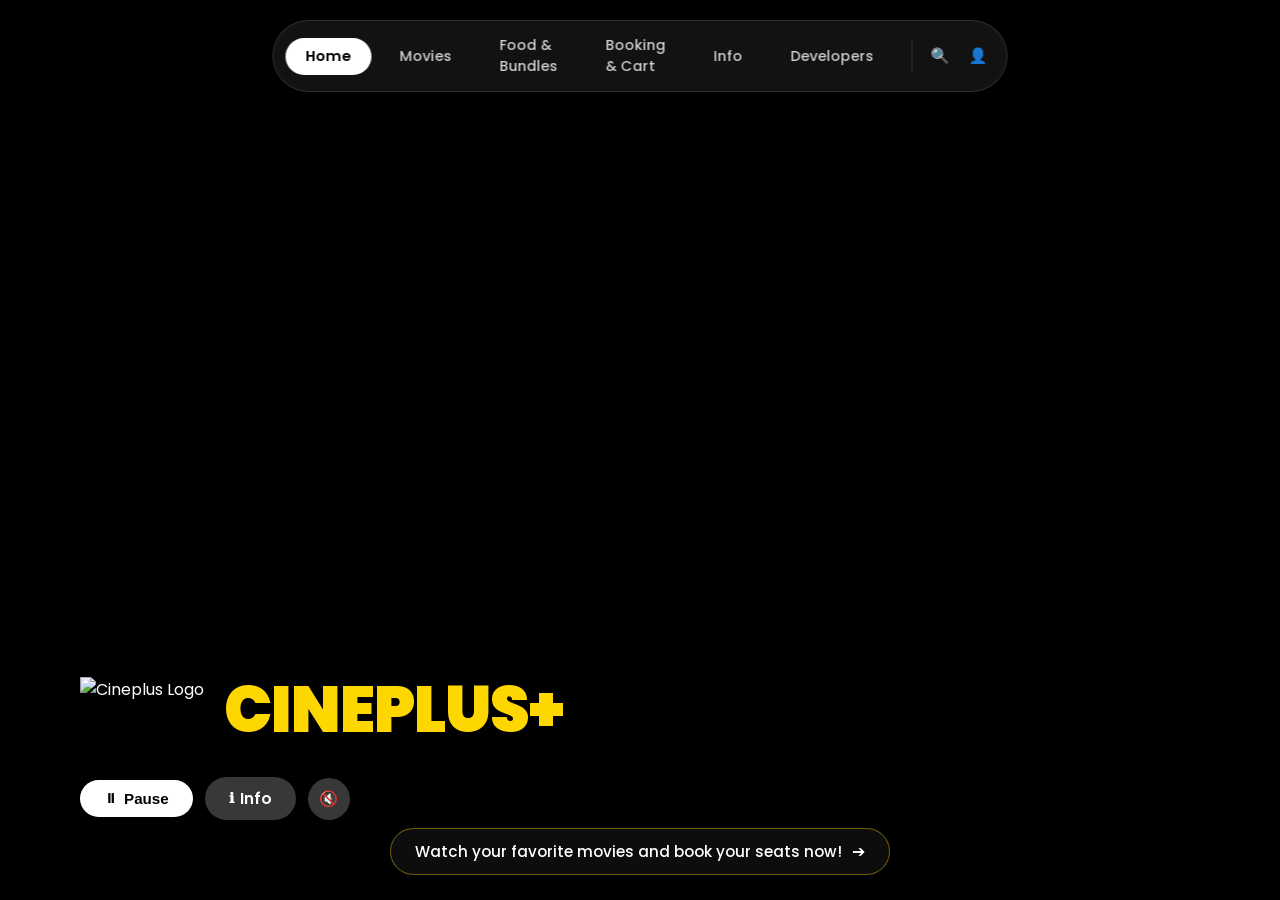
==== index.html @ 05d25f23 "Add files via upload" ====
<!DOCTYPE html>
<html lang="en">
<head>
    <meta charset="UTF-8">
    <meta name="viewport" content="width=device-width, initial-scale=1.0">
    <title>Cineplus+ | Home</title>
    <link rel="stylesheet" href="style.css">
</head>
<body>

    <!-- Floating Top Navigation Pill Bar -->
    <header class="floating-nav-container">
        <nav class="pill-nav">
            <a href="index.html" class="nav-item active">Home</a>
            <a href="movies.html" class="nav-item">Movies</a>
            <a href="food.html" class="nav-item">Food & Bundles</a>
            <a href="booking.html" class="nav-item">Booking & Cart</a>
            <a href="info.html" class="nav-item">Info</a>
            <a href="developers.html" class="nav-item">Developers</a>
            
            <div class="nav-icons">
                <button class="icon-btn" title="Search">🔍</button>
                <button class="icon-btn" title="Profile">👤</button>
            </div>
        </nav>
    </header>

    <!-- Full-Screen Hero Media Section -->
    <main class="hero-container">
        <!-- Hero Background Video -->
        <video id="bgVideo" class="hero-video" autoplay loop muted playsinline poster="images/trailer-poster.jpg">
            <source src="media/promo.mp4" type="video/mp4">
            Your browser does not support the video tag.
        </video>

        <!-- Dark Gradient Vignette Overlay -->
        <div class="hero-overlay"></div>

        <!-- On-Screen Cineplus Logo Branding & Action Controls -->
        <div class="hero-content">
            <div class="brand-title-container">
                <img src="media/logo.png" alt="Cineplus Logo" class="brand-logo-img">
                <h1 class="movie-title">CINEPLUS+</h1>
            </div>
            
            <div class="action-buttons">
                <!-- Play/Pause Video Toggle -->
                <button id="playBtn" class="btn btn-play" onclick="togglePlay()">
                    <span id="playBtnIcon" class="btn-icon">⏸</span> <span id="playBtnText">Pause</span>
                </button>
                <!-- Link to Info HTML page -->
                <a href="info.html" class="btn btn-info">
                    <span class="btn-icon">ℹ</span> Info
                </a>
                <!-- Audio Soundscape Toggle -->
                <button id="soundBtn" class="btn btn-circle" title="Toggle Sound" onclick="toggleAudio()">🔇</button>
            </div>
        </div>

        <!-- Bottom Banner Indicator -->
        <div class="bottom-scroll">
            <a href="movies.html" class="bottom-cta-banner">
                Watch your favorite movies and book your seats now! <span class="arrow-icon">➔</span>
            </a>
        </div>
    </main>

    <!-- Interactive Video & Audio Control Script -->
    <script>
        const video = document.getElementById('bgVideo');
        const playBtnText = document.getElementById('playBtnText');
        const playBtnIcon = document.getElementById('playBtnIcon');
        const soundBtn = document.getElementById('soundBtn');

        function togglePlay() {
            if (video.paused) {
                video.play();
                playBtnText.innerText = "Pause";
                playBtnIcon.innerText = "⏸";
            } else {
                video.pause();
                playBtnText.innerText = "Play";
                playBtnIcon.innerText = "▶";
            }
        }

        function toggleAudio() {
            if (video.muted) {
                video.muted = false;
                soundBtn.innerText = "🔊";
            } else {
                video.muted = true;
                soundBtn.innerText = "🔇";
            }
        }
    </script>

</body>
</html>
---- style.css ----
@import url('https://fonts.googleapis.com/css2?family=Poppins:wght@400;600;800;900&display=swap');

* {
    margin: 0;
    padding: 0;
    box-sizing: border-box;
}

body {
    background-color: #000000;
    color: #ffffff;
    font-family: 'Poppins', sans-serif;
    overflow-x: hidden;
}

/* Subpage body adjustment */
.subpage-body {
    background-color: #0a0a0a;
    min-height: 100vh;
}

/* Floating Top Navigation Pill Bar */
.floating-nav-container {
    position: fixed;
    top: 20px;
    left: 50%;
    transform: translateX(-50%);
    z-index: 100;
}

.pill-nav {
    display: flex;
    align-items: center;
    background: rgba(25, 25, 25, 0.75);
    backdrop-filter: blur(16px);
    -webkit-backdrop-filter: blur(16px);
    border: 1px solid rgba(255, 255, 255, 0.12);
    padding: 6px 12px;
    border-radius: 40px;
    gap: 8px;
    box-shadow: 0 8px 32px rgba(0, 0, 0, 0.6);
}

.nav-item {
    color: #cccccc;
    text-decoration: none;
    padding: 8px 20px;
    border-radius: 25px;
    font-size: 0.9rem;
    font-weight: 500;
    transition: all 0.25s ease;
}

.nav-item:hover {
    color: #ffffff;
}

.nav-item.active {
    background-color: #ffffff;
    color: #000000;
    font-weight: 600;
}

.nav-icons {
    display: flex;
    gap: 4px;
    margin-left: 10px;
    padding-left: 10px;
    border-left: 1px solid rgba(255, 255, 255, 0.15);
}

.icon-btn {
    background: transparent;
    border: none;
    color: #ffffff;
    font-size: 0.95rem;
    width: 34px;
    height: 34px;
    border-radius: 50%;
    cursor: pointer;
    display: flex;
    align-items: center;
    justify-content: center;
    transition: background 0.2s;
}

.icon-btn:hover {
    background: rgba(255, 255, 255, 0.15);
}

/* Fullscreen Hero Container (Home Page) */
.hero-container {
    position: relative;
    width: 100vw;
    height: 100vh;
    display: flex;
    align-items: flex-end;
    overflow: hidden;
}

.hero-video {
    position: absolute;
    top: 50%;
    left: 50%;
    width: 100%;
    height: 100%;
    object-fit: cover;
    transform: translate(-50%, -50%);
    z-index: 1;
}

/* Dark Vignette and Gradient Overlay */
.hero-overlay {
    position: absolute;
    inset: 0;
    background: 
        linear-gradient(to top, rgba(0,0,0,0.95) 0%, rgba(0,0,0,0.3) 40%, rgba(0,0,0,0) 100%),
        linear-gradient(to right, rgba(0,0,0,0.85) 0%, rgba(0,0,0,0.2) 50%, rgba(0,0,0,0) 100%);
    z-index: 2;
}

/* On-Screen Title & Action Controls */
.hero-content {
    position: relative;
    z-index: 10;
    padding: 0 0 80px 80px;
}

.brand-title-container {
    display: flex;
    align-items: center;
    gap: 20px;
    margin-bottom: 20px;
}

.brand-logo-img {
    height: 65px;
    width: auto;
    filter: drop-shadow(0 4px 10px rgba(0,0,0,0.8));
}

.movie-title {
    color: #FFD700; /* #FFD700 Yellow for CINEPLUS */
    font-size: 4rem;
    font-weight: 900;
    letter-spacing: -1px;
    text-transform: uppercase;
    text-shadow: 0 4px 20px rgba(0, 0, 0, 0.8);
}

.action-buttons {
    display: flex;
    align-items: center;
    gap: 12px;
}

.btn {
    display: inline-flex;
    align-items: center;
    justify-content: center;
    padding: 10px 24px;
    border-radius: 30px;
    font-weight: 600;
    font-size: 0.95rem;
    text-decoration: none;
    border: none;
    cursor: pointer;
    transition: transform 0.2s ease, background 0.2s ease;
}

.btn:hover {
    transform: scale(1.05);
}

.btn-play {
    background-color: #ffffff;
    color: #000000;
}

.btn-info {
    background: rgba(255, 255, 255, 0.22);
    color: #ffffff;
    backdrop-filter: blur(10px);
}

.btn-circle {
    background: rgba(255, 255, 255, 0.22);
    color: #ffffff;
    width: 42px;
    height: 42px;
    border-radius: 50%;
    padding: 0;
    backdrop-filter: blur(10px);
}

.btn-icon {
    margin-right: 6px;
    font-size: 0.85rem;
}

/* Center & Bottom Controls */
.center-controls {
    position: absolute;
    top: 50%;
    left: 50%;
    transform: translate(-50%, -50%);
    z-index: 10;
}

.btn-circle-large {
    background: rgba(20, 20, 20, 0.5);
    border: 1px solid rgba(255, 255, 255, 0.2);
    color: #ffffff;
    width: 54px;
    height: 54px;
    border-radius: 50%;
    font-size: 1.2rem;
    cursor: pointer;
    backdrop-filter: blur(12px);
    display: flex;
    align-items: center;
    justify-content: center;
    transition: transform 0.2s;
}

.btn-circle-large:hover {
    transform: scale(1.1);
}

.bottom-scroll {
    position: absolute;
    bottom: 25px;
    left: 50%;
    transform: translateX(-50%);
    z-index: 10;
}

.btn-scroll {
    background: rgba(255, 255, 255, 0.2);
    border: none;
    color: #ffffff;
    width: 36px;
    height: 36px;
    border-radius: 50%;
    cursor: pointer;
    display: flex;
    align-items: center;
    justify-content: center;
    backdrop-filter: blur(10px);
}

/* Common Layout for Subpages */
.page-container {
    max-width: 1200px;
    margin: 0 auto;
    padding: 120px 30px 60px 30px;
}

.page-header h2 {
    font-size: 2.2rem;
    font-weight: 700;
    color: #ffffff;
    margin-bottom: 8px;
}

.page-header p {
    color: #aaaaaa;
    font-size: 1rem;
    margin-bottom: 30px;
}

/* Grids and Cards */
.catalog-grid, .dev-grid {
    display: grid;
    grid-template-columns: repeat(auto-fit, minmax(260px, 1fr));
    gap: 25px;
}

.catalog-card, .dev-card {
    background-color: #111111;
    border: 1px solid #222222;
    border-radius: 12px;
    padding: 20px;
    text-align: center;
    transition: border-color 0.2s;
}

.catalog-card:hover, .dev-card:hover {
    border-color: #444444;
}

.catalog-card img, .dev-card img {
    max-width: 100%;
    height: auto;
    border-radius: 8px;
    margin-bottom: 12px;
}

.category {
    color: #888888;
    font-size: 0.85rem;
    margin: 4px 0 8px 0;
}

.price, .role {
    color: #FFD700;
    font-weight: 600;
    margin-top: 8px;
}

/* Cart Table */
.cart-table {
    width: 100%;
    border-collapse: collapse;
    background: #111111;
    border-radius: 8px;
    overflow: hidden;
    margin-bottom: 30px;
    border: 1px solid #222222;
}

.cart-table th {
    background: #1a1a1a;
    color: #FFD700;
    padding: 12px;
    text-align: left;
    border-bottom: 1px solid #222222;
}

.cart-table td {
    padding: 12px;
    border-bottom: 1px solid #222222;
}

.qty-input {
    width: 60px;
    padding: 6px;
    background: #1a1a1a;
    border: 1px solid #333;
    color: #fff;
    border-radius: 4px;
}

/* Forms */
.form-box {
    background: #111111;
    border: 1px solid #222222;
    border-radius: 12px;
    padding: 30px;
}

.form-group {
    margin-bottom: 20px;
}

.form-group label {
    display: block;
    margin-bottom: 8px;
    color: #ffffff;
}

.form-group input[type="text"],
.form-group select {
    width: 100%;
    padding: 12px;
    background: #1a1a1a;
    border: 1px solid #333333;
    color: #ffffff;
    border-radius: 6px;
}

.geo-box {
    background: #1a1a1a;
    padding: 15px;
    border-radius: 8px;
    border: 1px solid #333;
}

.btn-accent {
    background: #FFD700;
    color: #000;
    border: none;
    padding: 8px 16px;
    font-weight: 600;
    border-radius: 4px;
    cursor: pointer;
    margin-top: 10px;
}

.btn-submit {
    background: #FFD700;
    color: #000000;
    padding: 14px 28px;
    border: none;
    border-radius: 6px;
    font-weight: 700;
    font-size: 1rem;
    cursor: pointer;
}

/* Subpage Footers */
.subpage-footer {
    text-align: center;
    padding: 30px;
    background-color: #050505;
    color: #666666;
    border-top: 1px solid #222222;
    font-size: 0.85rem;
}
/* Bottom CTA Banner styling */
.bottom-scroll {
    position: absolute;
    bottom: 25px;
    left: 50%;
    transform: translateX(-50%);
    z-index: 10;
    width: max-content;
    max-width: 90vw;
}

.bottom-cta-banner {
    display: inline-flex;
    align-items: center;
    gap: 10px;
    background: rgba(20, 20, 20, 0.65);
    backdrop-filter: blur(12px);
    -webkit-backdrop-filter: blur(12px);
    border: 1px solid rgba(255, 215, 0, 0.4);
    color: #ffffff;
    text-decoration: none;
    padding: 10px 24px;
    border-radius: 30px;
    font-size: 0.95rem;
    font-weight: 500;
    box-shadow: 0 4px 20px rgba(0, 0, 0, 0.5);
    transition: all 0.3s ease;
}

.bottom-cta-banner:hover {
    background: rgba(255, 215, 0, 0.9);
    color: #000000;
    border-color: #FFD700;
    transform: translateY(-2px);
}

.bottom-cta-banner .arrow-icon {
    font-size: 1rem;
    transition: transform 0.2s ease;
}

.bottom-cta-banner:hover .arrow-icon {
    transform: translateX(4px);
}
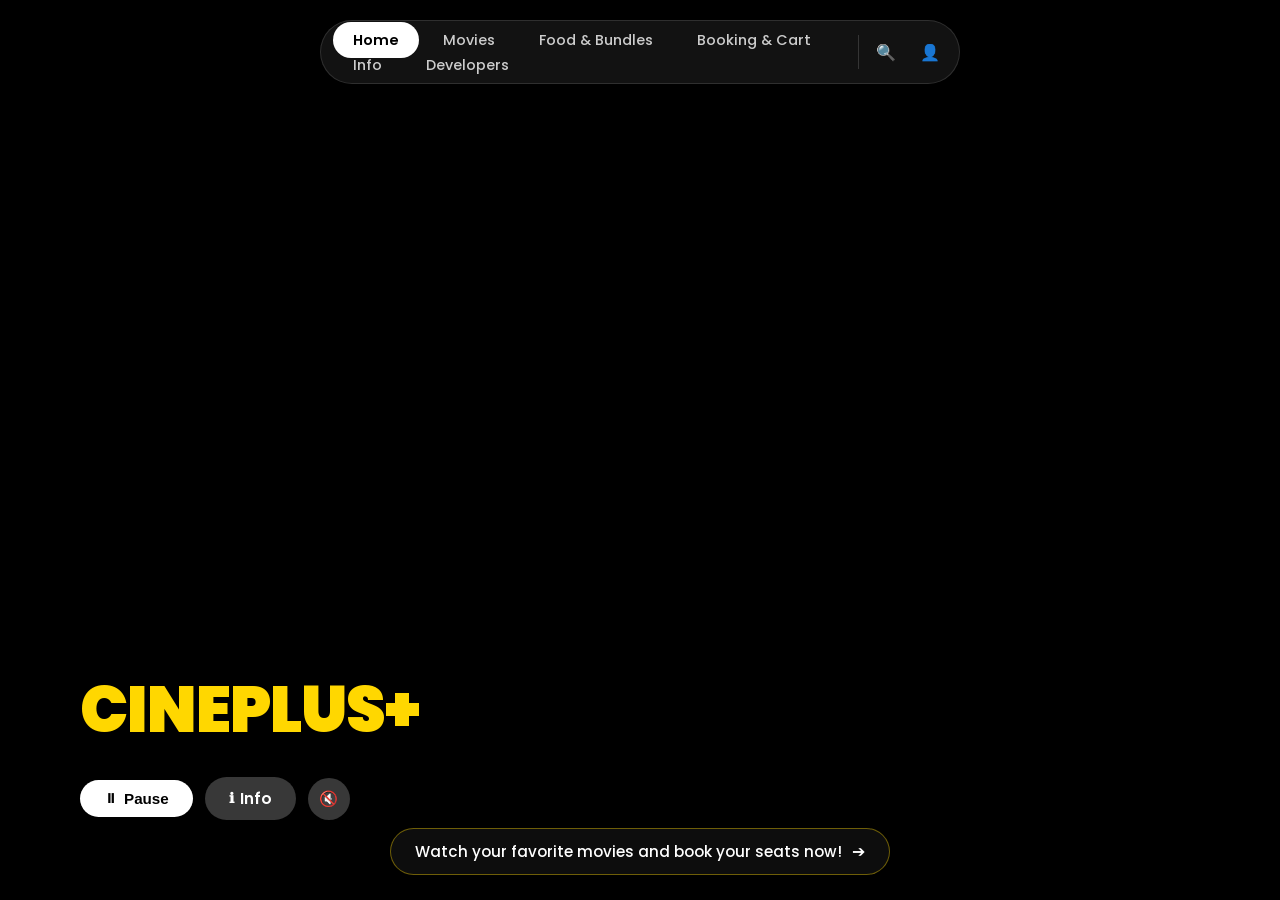
==== commit aa89d42b: "Update index.html" ====
--- a/index.html
+++ b/index.html
@@ -3,7 +3,11 @@
 <head>
     <meta charset="UTF-8">
     <meta name="viewport" content="width=device-width, initial-scale=1.0">
-    <title>Cineplus+ | Home</title>
+    <title>Cineplus+</title>
+
+    <!-- Browser Tab Logo -->
+    <link rel="icon" type="image/png" href="media/logo.png">
+
     <link rel="stylesheet" href="style.css">
 </head>
 <body>
@@ -11,16 +15,20 @@
     <!-- Floating Top Navigation Pill Bar -->
     <header class="floating-nav-container">
         <nav class="pill-nav">
-            <a href="index.html" class="nav-item active">Home</a>
-            <a href="movies.html" class="nav-item">Movies</a>
-            <a href="food.html" class="nav-item">Food & Bundles</a>
-            <a href="booking.html" class="nav-item">Booking & Cart</a>
-            <a href="info.html" class="nav-item">Info</a>
-            <a href="developers.html" class="nav-item">Developers</a>
+                       </a>
+
+            <div class="nav-links-wrapper">
+                <a href="index.html" class="nav-item active">Home</a>
+                <a href="movies.html" class="nav-item">Movies</a>
+                <a href="food.html" class="nav-item">Food & Bundles</a>
+                <a href="booking.html" class="nav-item">Booking & Cart</a>
+                <a href="info.html" class="nav-item">Info</a>
+                <a href="developers.html" class="nav-item">Developers</a>
+            </div>
             
-            <div class="nav-icons">
-                <button class="icon-btn" title="Search">🔍</button>
-                <button class="icon-btn" title="Profile">👤</button>
+            <div class="nav-icons" style="display: flex; gap: 10px; align-items: center;">
+                <button class="icon-btn" title="Search" style="background:none; border:none; cursor:pointer; font-size:1rem;">🔍</button>
+                <button class="icon-btn" title="Profile" style="background:none; border:none; cursor:pointer; font-size:1rem;">👤</button>
             </div>
         </nav>
     </header>
@@ -39,7 +47,7 @@
         <!-- On-Screen Cineplus Logo Branding & Action Controls -->
         <div class="hero-content">
             <div class="brand-title-container">
-                <img src="media/logo.png" alt="Cineplus Logo" class="brand-logo-img">
+                <img src="images/logo.png" alt="Cineplus Logo" class="brand-logo-img" onerror="this.style.display='none';">
                 <h1 class="movie-title">CINEPLUS+</h1>
             </div>
             
@@ -67,33 +75,40 @@
 
     <!-- Interactive Video & Audio Control Script -->
     <script>
-        const video = document.getElementById('bgVideo');
-        const playBtnText = document.getElementById('playBtnText');
-        const playBtnIcon = document.getElementById('playBtnIcon');
-        const soundBtn = document.getElementById('soundBtn');
+        function togglePlay() {
+            const video = document.getElementById('bgVideo');
+            const playBtnText = document.getElementById('playBtnText');
+            const playBtnIcon = document.getElementById('playBtnIcon');
+            if (!video) return;
 
-        function togglePlay() {
             if (video.paused) {
                 video.play();
-                playBtnText.innerText = "Pause";
-                playBtnIcon.innerText = "⏸";
+                if (playBtnText) playBtnText.innerText = "Pause";
+                if (playBtnIcon) playBtnIcon.innerText = "⏸";
             } else {
                 video.pause();
-                playBtnText.innerText = "Play";
-                playBtnIcon.innerText = "▶";
+                if (playBtnText) playBtnText.innerText = "Play";
+                if (playBtnIcon) playBtnIcon.innerText = "▶";
             }
         }
 
         function toggleAudio() {
+            const video = document.getElementById('bgVideo');
+            const soundBtn = document.getElementById('soundBtn');
+            if (!video) return;
+
             if (video.muted) {
                 video.muted = false;
-                soundBtn.innerText = "🔊";
+                if (soundBtn) soundBtn.innerText = "🔊";
             } else {
                 video.muted = true;
-                soundBtn.innerText = "🔇";
+                if (soundBtn) soundBtn.innerText = "🔇";
             }
         }
     </script>
 
+    <!-- Global Project Engine -->
+    <script src="script.js"></script>
+
 </body>
-</html>+</html>
--- a/style.css
+++ b/style.css
@@ -450,4 +450,16 @@
 
 .bottom-cta-banner:hover .arrow-icon {
     transform: translateX(4px);
-}+}
+/* Brand Logo & Text pinned to the left */
+.nav-brand {
+    display: flex;
+    align-items: center;
+    gap: 10px;
+    text-decoration: none;
+    background: rgba(17, 17, 17, 0.9);
+    backdrop-filter: blur(10px);
+    border: 1px solid #333333;
+    padding: 8px 18px;
+    border-radius: 50px;
+}
